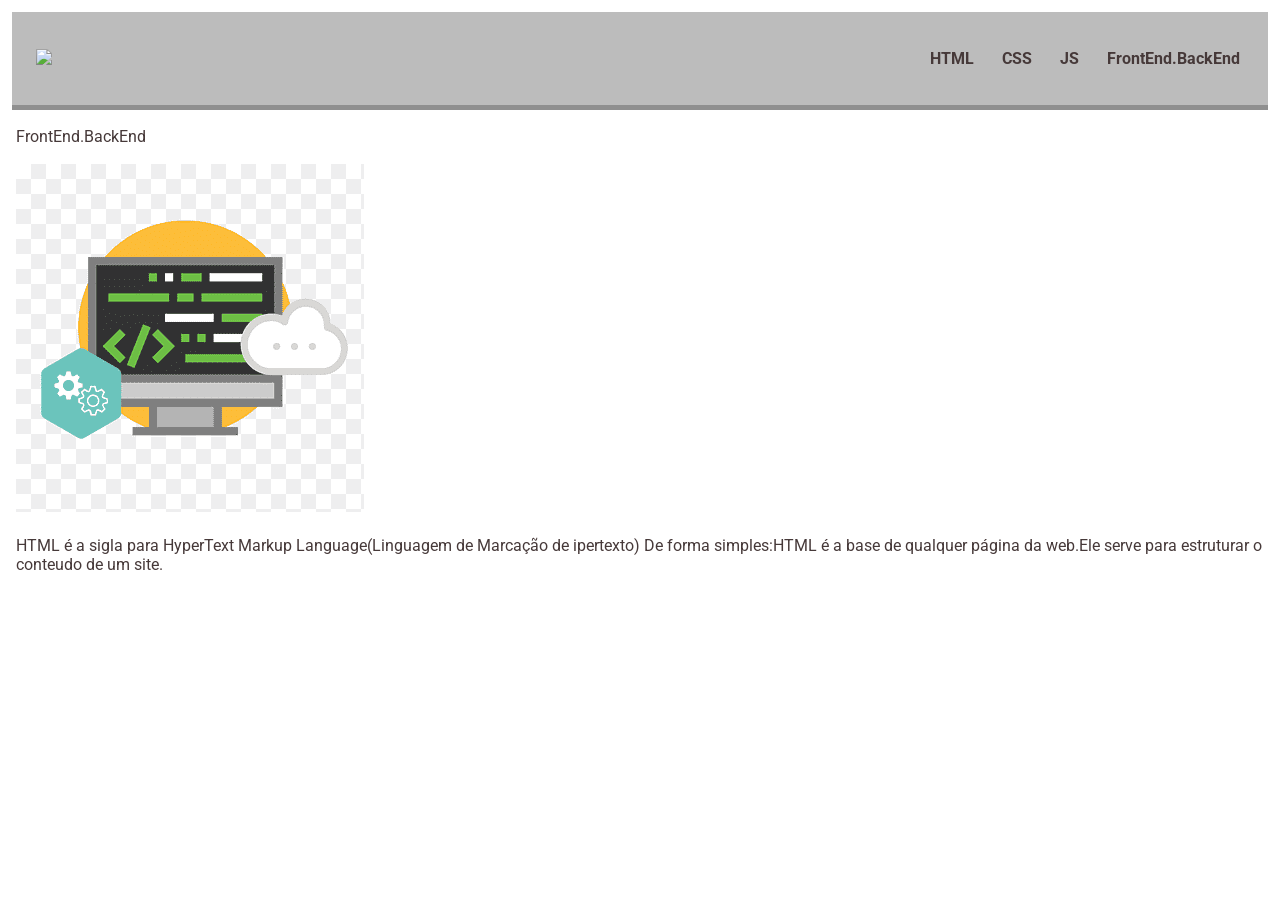
==== FrontEndBackEnd.html @ a809e1df "css" ====
<!DOCTYPE html>
<html>

<head>
    <title>FrontBeck-Entra21</title>
    <link rel="stylesheet" href="/assets/css/styles.css">
</head>

<body>
    <header class="main-header">

        <h1>
            <img src="https://cdn.sonicadigital.com.br/entra21/storage/settings/1/original-691cbe5cd50d1.png"
                height=60 "Entra21">
        </h1>
        <nav>
            <ul>
                <li>
                    <a href="html.html">HTML</a>
                </li>
                <li>
                    <a href="css.html">CSS</a>
                </li>
                <li>
                    <a href="js.html">JS</a>
                </li>
                <li>
                    <a href="FrontEnd.BackEnd">FrontEnd.BackEnd</a>
                </li>
            </ul>
        </nav>
    </header>
    <main class="main-content">

        <h2>FrontEnd.BackEnd</h2>

        <img src="/assets/img/frontBeck.png" alt="HTML">

        <p>
            HTML é a sigla para HyperText Markup
            Language(Linguagem de Marcação de ipertexto)
            De forma simples:HTML é a base de qualquer página
            da web.Ele serve para estruturar o conteudo de um site.
        </p>

    </main>

</body>

</html>
---- assets/css/styles.css ----
@import url("https://fonts.googleapis.com/css2?family=Roboto:ital,wght@0,100..900;1,100..900&display=swap");
* {
  padding: 2px;
  margin: 3;
  list-style: none;
  box-sizing: border-box;
  font-size: 1rem;
  color: #463939;
  text-decoration: none;
  font-weight: normal;
  font-family: Roboto;
}

/* Main Header */
.main-header {
  background-color: #66666670;
  display: flex;
  justify-content: space-between;
  align-items: center;
  padding: 15px 20px;
  border-bottom: 5px solid #56555570;
}

.main-header ul {
  display: flex;
  gap: 20px;
}

.main-header a {
  font-weight: bold;
  transition: color 0.5s;
}
.main-header a:hover {
  color: rgb(43, 6, 255);
  font-size: 1.2rem;
}
/* Main Content */
.main-content {
  /* background-color: blueviolet;*/
}
.main-content-title {
  font-weight: bold;
  font-size: 1rem;
  border-bottom: 1px solid rgb(39, 39, 39);
  padding-bottom: blue;
}
/*GRID*/
.col-1 {
  width: 8.33%;
}
.col-2 {
  width: 16.66%;
}
.col-3 {
  width: 25%;
}
.col-4 {
  width: 33.33%;
}
.col-5 {
  width: 41.66%;
}
.col-6 {
  width: 50%;
}
.col-7 {
  width: 58.33%;
}
.col-8 {
  width: 66.66%;
}
.col-9 {
  width: 75%;
}
.col-10 {
  width: 83.33%;
}
.col-11 {
  width: 91.66%;
}
.col-12 {
  width: 100%;
}

.row {
  display: flex;
  flex-wrap: wrap;
}

/* ESPAÇAMENTO */

.P- {
  padding: 10px;
}
.P- {
  padding: 20px;
}
.P- {
  padding: 30px;
}
.P- {
  padding: 40px;
}
.P- {
  padding: 50px;
}

.m- {
  margin: 10px;
}
.m- {
  margin: 20px;
}
.m- {
  margin: 30px;
}
.m- {
  margin: 40px;
}
.m- {
  margin: 50px;
}
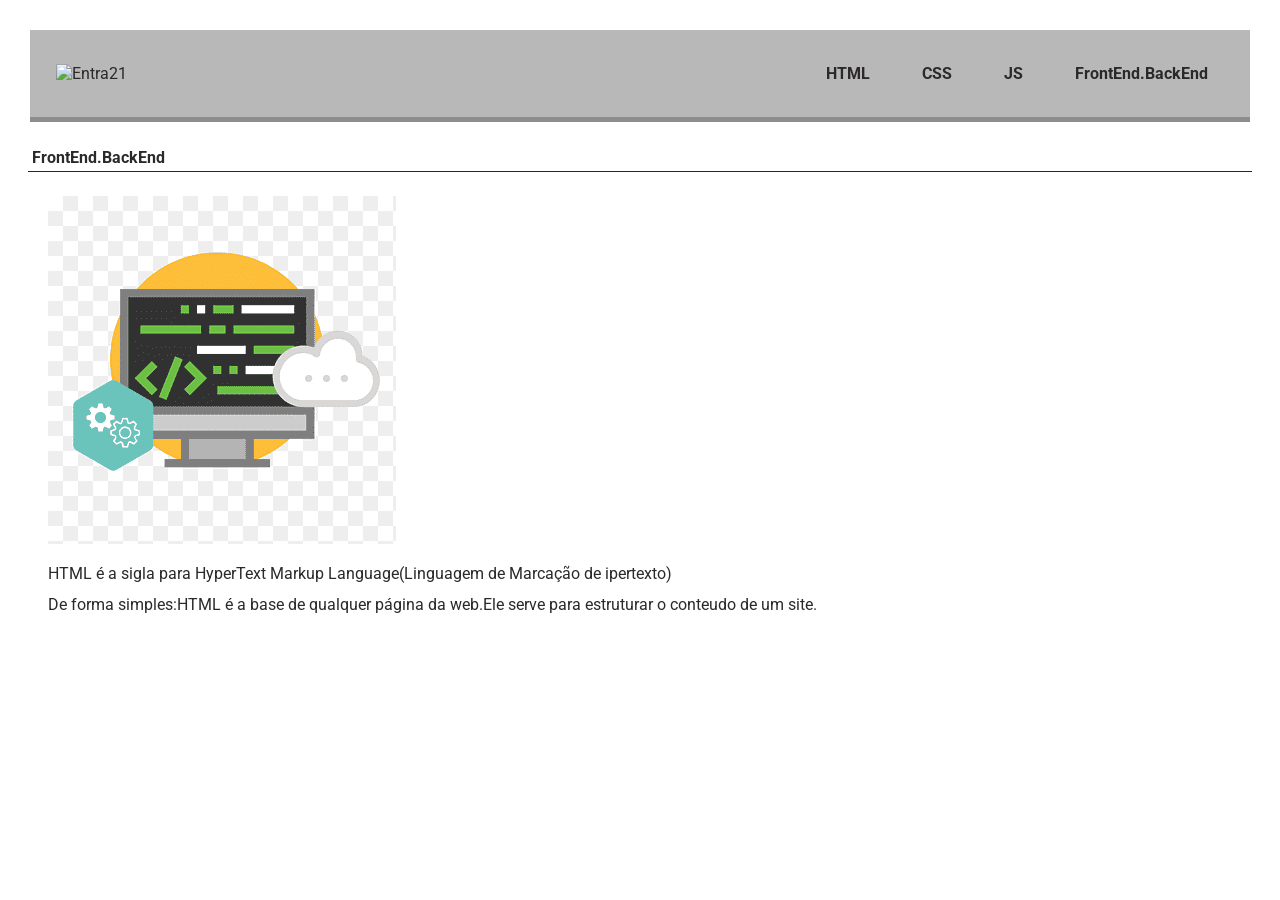
==== commit 09e3afa9: "config" ====
--- a/FrontEndBackEnd.html
+++ b/FrontEndBackEnd.html
@@ -11,7 +11,7 @@
 
         <h1>
             <img src="https://cdn.sonicadigital.com.br/entra21/storage/settings/1/original-691cbe5cd50d1.png"
-                height=60 "Entra21">
+                height=60 alt="Entra21">
         </h1>
         <nav>
             <ul>
@@ -32,16 +32,22 @@
     </header>
     <main class="main-content">
 
-        <h2>FrontEnd.BackEnd</h2>
-
+        <h2 class="main-content-title">FrontEnd.BackEnd</h2>
+          
+        <div class="row">
+            <div class="col-12 p-2">        
         <img src="/assets/img/frontBeck.png" alt="HTML">
 
         <p>
             HTML é a sigla para HyperText Markup
             Language(Linguagem de Marcação de ipertexto)
+        </p>
+        <p>
             De forma simples:HTML é a base de qualquer página
             da web.Ele serve para estruturar o conteudo de um site.
         </p>
+        </div>
+        </div>
 
     </main>
 
--- a/assets/css/styles.css
+++ b/assets/css/styles.css
@@ -1,11 +1,11 @@
 @import url("https://fonts.googleapis.com/css2?family=Roboto:ital,wght@0,100..900;1,100..900&display=swap");
 * {
-  padding: 2px;
-  margin: 3;
+  padding:4px;
+  margin: 4px;
   list-style: none;
   box-sizing: border-box;
   font-size: 1rem;
-  color: #463939;
+  color: #2b2929;
   text-decoration: none;
   font-weight: normal;
   font-family: Roboto;
@@ -13,11 +13,12 @@
 
 /* Main Header */
 .main-header {
-  background-color: #66666670;
+  background-color: #5f5d5d70;
   display: flex;
   justify-content: space-between;
   align-items: center;
-  padding: 15px 20px;
+  padding: 10px 10px;
+  margin: 14px;
   border-bottom: 5px solid #56555570;
 }
 
@@ -115,8 +116,8 @@
   margin: 30px;
 }
 .m- {
-  margin: 40px;
+  margin: 20px;
 }
 .m- {
-  margin: 50px;
+  margin: 20px;
 }
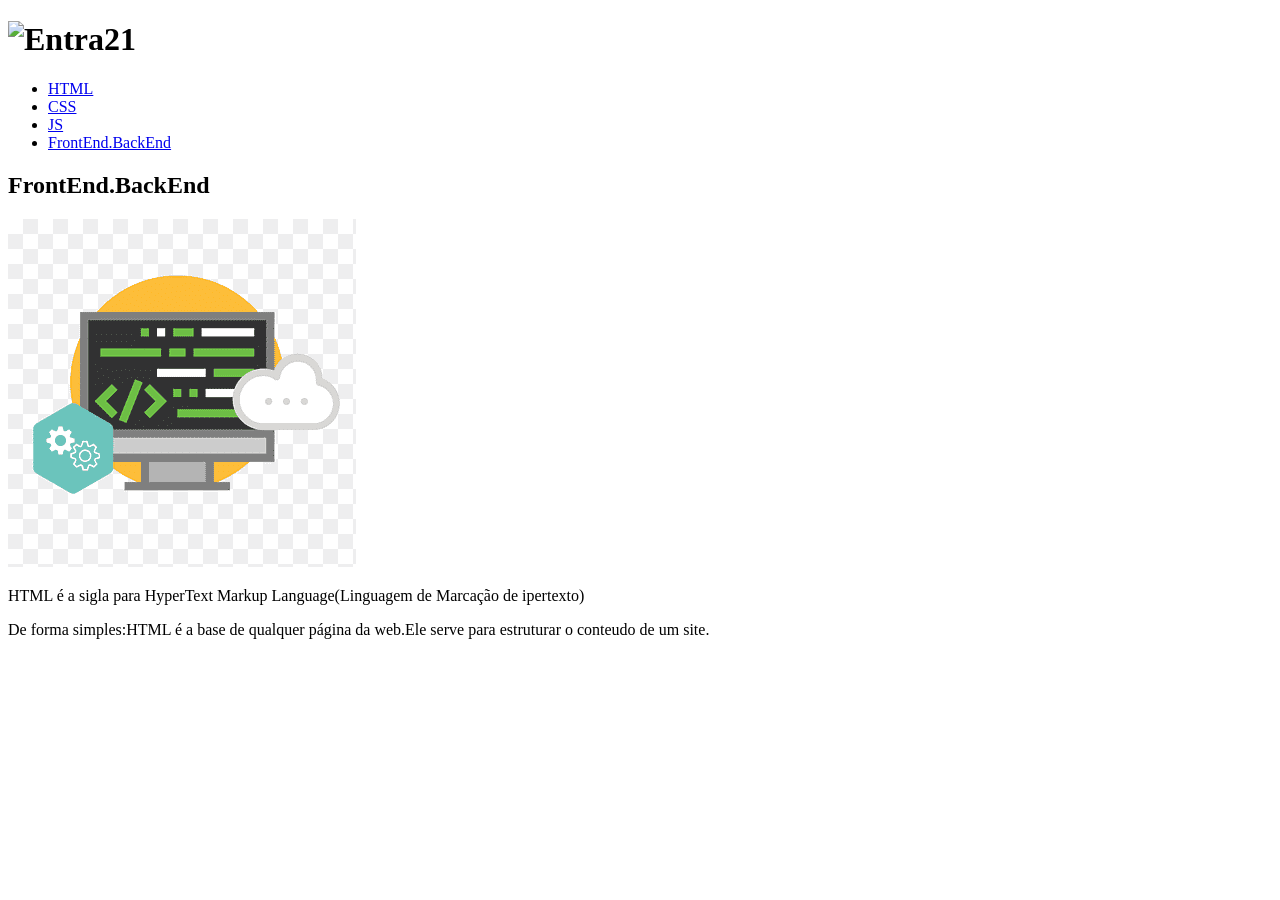
==== commit 5ccef995: "config css" ====
--- a/FrontEndBackEnd.html
+++ b/FrontEndBackEnd.html
@@ -3,7 +3,7 @@
 
 <head>
     <title>FrontBeck-Entra21</title>
-    <link rel="stylesheet" href="/assets/css/styles.css">
+    <link rel="stylesheet" href="/assets/css/style.css">
 </head>
 
 <body>
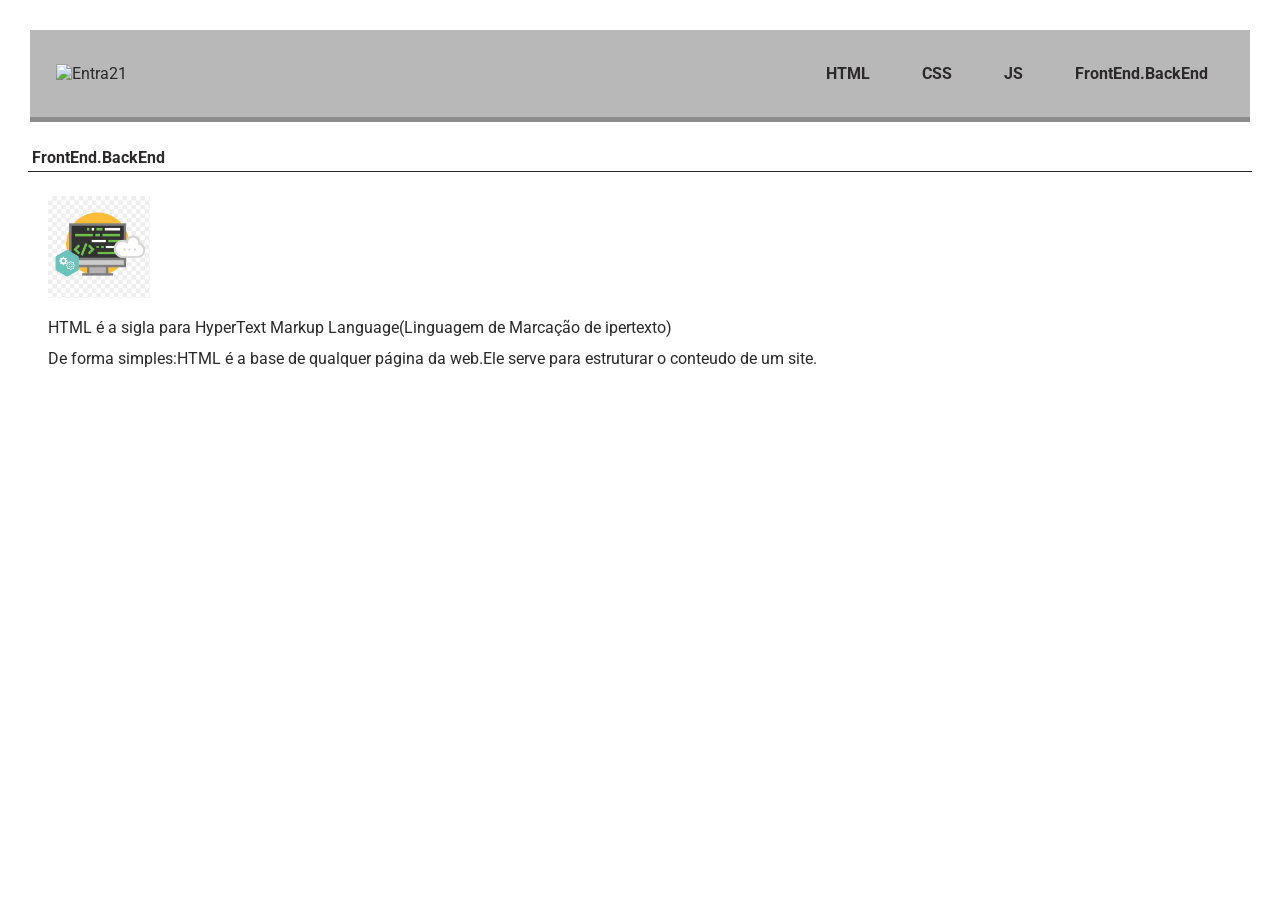
==== commit 1b04c0e5: "config fb" ====
--- a/FrontEndBackEnd.html
+++ b/FrontEndBackEnd.html
@@ -3,7 +3,7 @@
 
 <head>
     <title>FrontBeck-Entra21</title>
-    <link rel="stylesheet" href="/assets/css/style.css">
+    <link rel="stylesheet" href="/assets/css/styles.css">
 </head>
 
 <body>
@@ -11,7 +11,7 @@
 
         <h1>
             <img src="https://cdn.sonicadigital.com.br/entra21/storage/settings/1/original-691cbe5cd50d1.png"
-                height=60 alt="Entra21">
+                height="60" alt="Entra21">
         </h1>
         <nav>
             <ul>
@@ -25,7 +25,7 @@
                     <a href="js.html">JS</a>
                 </li>
                 <li>
-                    <a href="FrontEnd.BackEnd">FrontEnd.BackEnd</a>
+                    <a href="FrontEndBackEnd.html">FrontEnd.BackEnd</a>
                 </li>
             </ul>
         </nav>
@@ -36,7 +36,7 @@
           
         <div class="row">
             <div class="col-12 p-2">        
-        <img src="/assets/img/frontBeck.png" alt="HTML">
+        <img src="/assets/img/frontBeck.png" width="110" alt="HTML">
 
         <p>
             HTML é a sigla para HyperText Markup
--- a/assets/css/styles.css
+++ b/assets/css/styles.css
@@ -0,0 +1,123 @@
+@import url("https://fonts.googleapis.com/css2?family=Roboto:ital,wght@0,100..900;1,100..900&display=swap");
+* {
+  padding:4px;
+  margin: 4px;
+  list-style: none;
+  box-sizing: border-box;
+  font-size: 1rem;
+  color: #2b2929;
+  text-decoration: none;
+  font-weight: normal;
+  font-family: Roboto;
+}
+
+/* Main Header */
+.main-header {
+  background-color: #5f5d5d70;
+  display: flex;
+  justify-content: space-between;
+  align-items: center;
+  padding: 10px 10px;
+  margin: 14px;
+  border-bottom: 5px solid #56555570;
+}
+
+.main-header ul {
+  display: flex;
+  gap: 20px;
+}
+
+.main-header a {
+  font-weight: bold;
+  transition: color 0.5s;
+}
+.main-header a:hover {
+  color: rgb(43, 6, 255);
+  font-size: 1.2rem;
+}
+/* Main Content */
+.main-content {
+  /* background-color: blueviolet;*/
+}
+.main-content-title {
+  font-weight: bold;
+  font-size: 1rem;
+  border-bottom: 1px solid rgb(39, 39, 39);
+  padding-bottom: blue;
+}
+/*GRID*/
+.col-1 {
+  width: 8.33%;
+}
+.col-2 {
+  width: 16.66%;
+}
+.col-3 {
+  width: 25%;
+}
+.col-4 {
+  width: 33.33%;
+}
+.col-5 {
+  width: 41.66%;
+}
+.col-6 {
+  width: 50%;
+}
+.col-7 {
+  width: 58.33%;
+}
+.col-8 {
+  width: 66.66%;
+}
+.col-9 {
+  width: 75%;
+}
+.col-10 {
+  width: 83.33%;
+}
+.col-11 {
+  width: 91.66%;
+}
+.col-12 {
+  width: 100%;
+}
+
+.row {
+  display: flex;
+  flex-wrap: wrap;
+}
+
+/* ESPAÇAMENTO */
+
+.P- {
+  padding: 10px;
+}
+.P- {
+  padding: 20px;
+}
+.P- {
+  padding: 30px;
+}
+.P- {
+  padding: 40px;
+}
+.P- {
+  padding: 50px;
+}
+
+.m- {
+  margin: 10px;
+}
+.m- {
+  margin: 20px;
+}
+.m- {
+  margin: 30px;
+}
+.m- {
+  margin: 20px;
+}
+.m- {
+  margin: 20px;
+}
